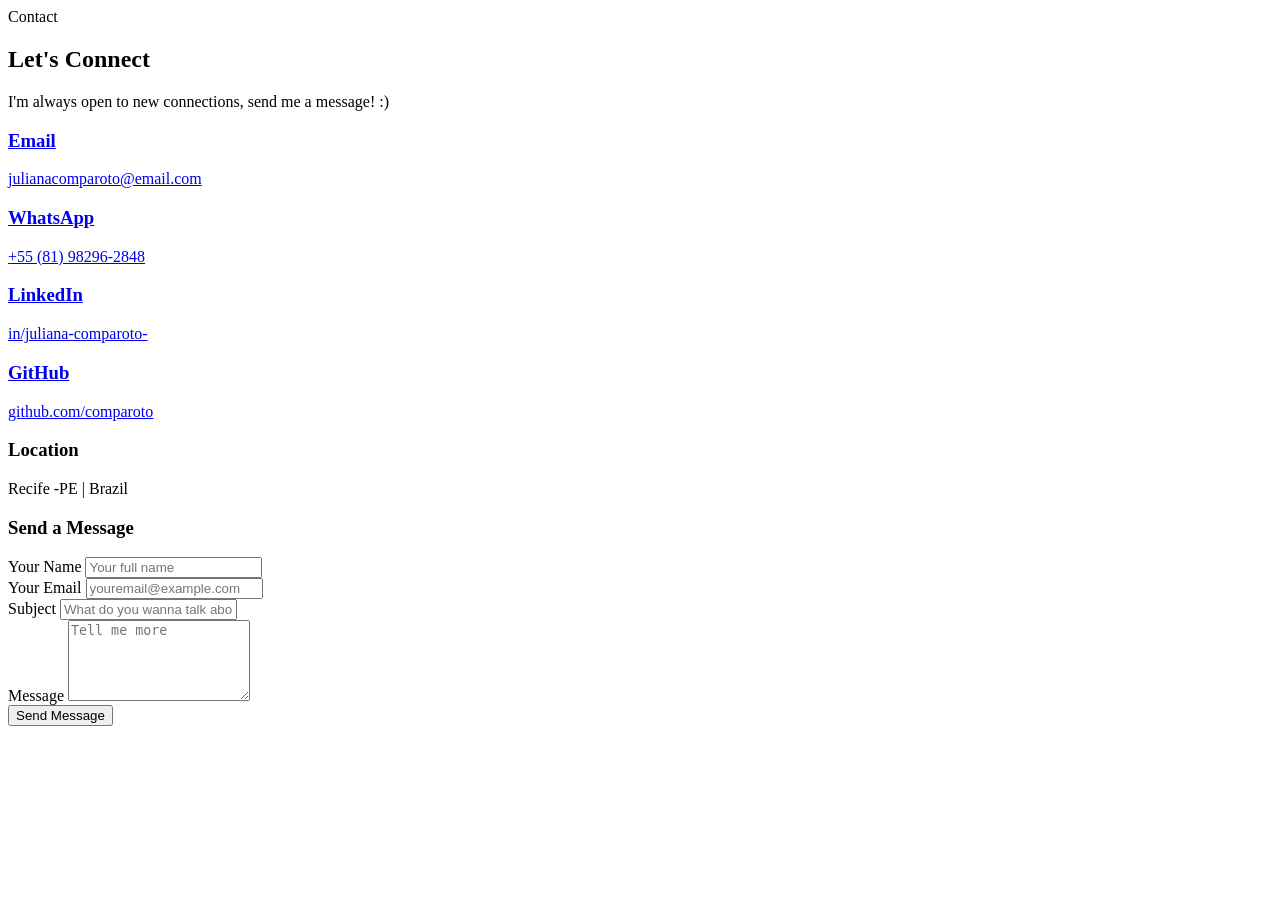
==== src/main/resources/templates/contact.html @ 459ed057 "First commit" ====
<!DOCTYPE html>
<html xmlns:th="http://www.thymeleaf.org">
<head>
    <meta charset="UTF-8">
    <meta name="viewport" content="width=device-width, initial-scale=1.0">
    <title>Contact - Juliana Comparoto</title>

    <link rel="stylesheet" th:href="@{/css/style.css}">
</head>
<body>

<header th:replace="~{fragments/layout :: header}"></header>

<main class="contact-container">

    <section class="contact-header">
        <span class="tag">Contact</span>
        <h1>Let's <span class="name">Connect</span></h1>
        <p class="subtitle">
            I'm always open to new connections, send me a message! :)
        </p>
    </section>

    <div class="contact-grid">
        <div class="contact-info">

            <a href="mailto:julianacomparoto@email.com" class="info-card">
                <div class="card-icon"><i class="fa-solid fa-envelope"></i></div>
                <div class="card-text">
                    <h3>Email</h3>
                    <p>julianacomparoto@email.com</p>
                </div>
            </a>
            <a href="https://wa.me/5581982962848?text=Hi%20Juliana!" target="_blank" class="info-card">
                <div class="card-icon"><i class="fa-brands fa-whatsapp"></i></div>
                <div class="card-text">
                    <h3>WhatsApp</h3>
                    <p>+55 (81) 98296-2848</p>
                </div>
            </a>
            <a href="https://www.linkedin.com/in/juliana-comparoto-" target="_blank" class="info-card">
                <div class="card-icon"><i class="fa-brands fa-linkedin-in"></i></div>
                <div class="card-text">
                    <h3>LinkedIn</h3>
                    <p>in/juliana-comparoto-</p>
                </div>
            </a>

            <a href="https://github.com/comparoto" target="_blank" class="info-card">
                <div class="card-icon"><i class="fa-brands fa-github"></i></div>
                <div class="card-text">
                    <h3>GitHub</h3>
                    <p>github.com/comparoto</p>
                </div>
            </a>

            <div class="info-card">
                <div class="card-icon"><i class="fa-solid fa-location-dot"></i></div>
                <div class="card-text">
                    <h3>Location</h3>
                    <p>Recife -PE | Brazil</p>
                </div>
            </div>

        </div>

        <div class="contact-form-wrapper">
            <h3>Send a Message</h3>

            <form class="contact-form" th:action="@{/contact}" method="POST">

            <div th:if="${success}" class="alert-message alert-success">
                <i class="fa-solid fa-circle-check"></i>
                <span th:text="${success}"></span>
            </div>

            <div th:if="${error}" class="alert-message alert-error">
                <i class="fa-solid fa-circle-exclamation"></i>
                <span th:text="${error}"></span>
            </div>

                <div class="form-group">
                    <label for="name">Your Name</label>
                    <input type="text" id="name" name="name" placeholder="Your full name" required>
                </div>

                <div class="form-group">
                    <label for="email">Your Email</label>
                    <input type="email" id="email" name="email" placeholder="youremail@example.com" required>
                </div>

                <div class="form-group">
                    <label for="subject">Subject</label>
                    <input type="text" id="subject" name="subject" placeholder="What do you wanna talk about?" required>
                </div>

                <div class="form-group">
                    <label for="message">Message</label>
                    <textarea id="message" name="message" rows="5" placeholder="Tell me more" required></textarea>
                </div>

                <button type="submit" class="button glow-button btn-full">
                    <i class="fa-solid fa-paper-plane"></i> Send Message
                </button>
            </form>
        </div>

    </div>
</main>

<footer th:replace="~{fragments/layout :: footer}"></footer>

</body>
</html>
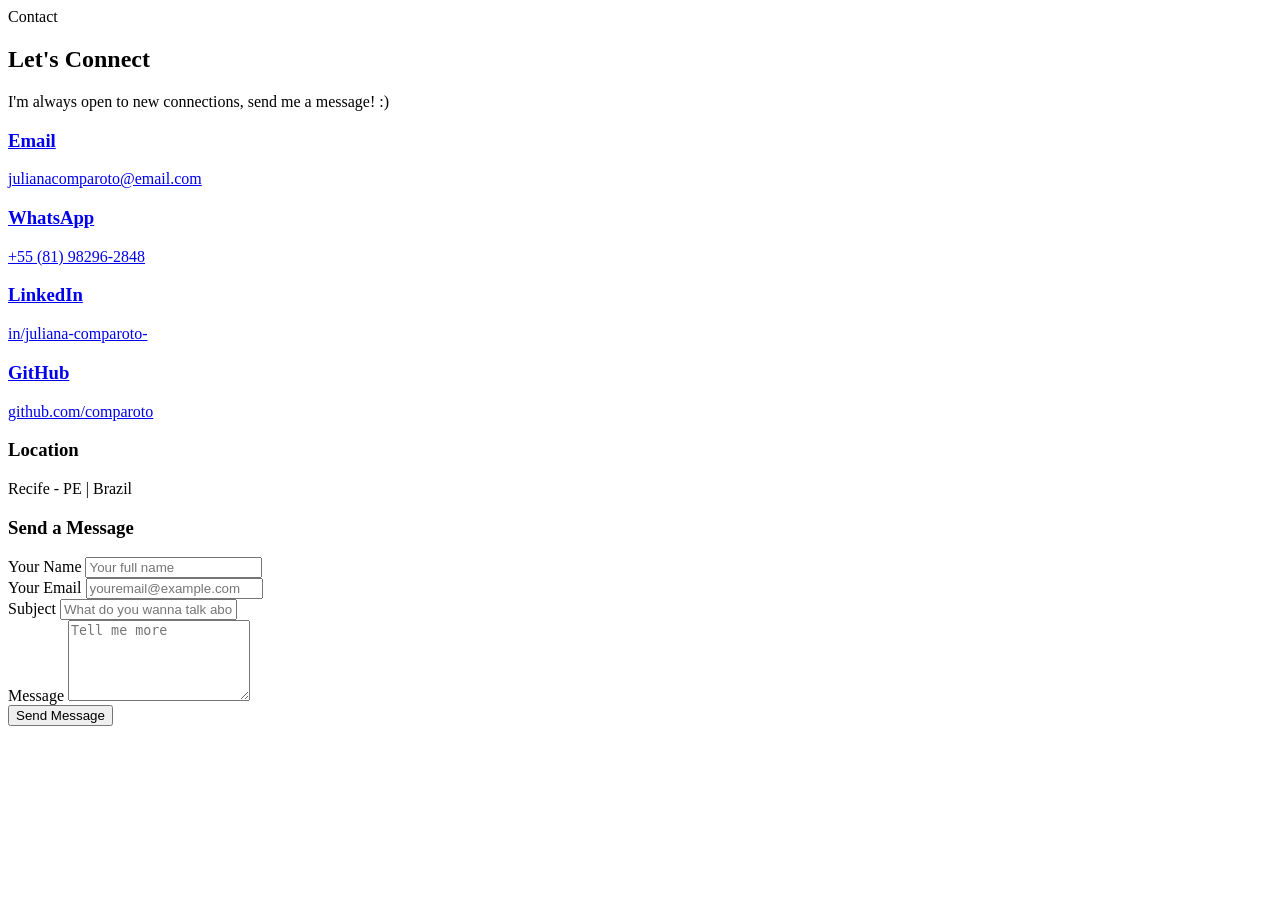
==== commit da7fb5a1: "Organizing forms and cleaning controller" ====
--- a/src/main/resources/templates/contact.html
+++ b/src/main/resources/templates/contact.html
@@ -58,7 +58,7 @@
                 <div class="card-icon"><i class="fa-solid fa-location-dot"></i></div>
                 <div class="card-text">
                     <h3>Location</h3>
-                    <p>Recife -PE | Brazil</p>
+                    <p>Recife - PE | Brazil</p>
                 </div>
             </div>
 
@@ -67,17 +67,17 @@
         <div class="contact-form-wrapper">
             <h3>Send a Message</h3>
 
-            <form class="contact-form" th:action="@{/contact}" method="POST">
+            <form id="contactForm" class="contact-form" action="https://formspree.io/f/mdenabbo" method="POST">
 
-            <div th:if="${success}" class="alert-message alert-success">
-                <i class="fa-solid fa-circle-check"></i>
-                <span th:text="${success}"></span>
-            </div>
+                <div id="alertSuccess" class="alert-message alert-success" style="display: none;">
+                    <i class="fa-solid fa-circle-check"></i>
+                    <span>Message sent successfully! I will reply soon.</span>
+                </div>
 
-            <div th:if="${error}" class="alert-message alert-error">
-                <i class="fa-solid fa-circle-exclamation"></i>
-                <span th:text="${error}"></span>
-            </div>
+                <div id="alertError" class="alert-message alert-error" style="display: none;">
+                    <i class="fa-solid fa-circle-exclamation"></i>
+                    <span>Error sending message. Please try again.</span>
+                </div>
 
                 <div class="form-group">
                     <label for="name">Your Name</label>
@@ -99,10 +99,48 @@
                     <textarea id="message" name="message" rows="5" placeholder="Tell me more" required></textarea>
                 </div>
 
-                <button type="submit" class="button glow-button btn-full">
+                <button type="submit" id="submitBtn" class="button glow-button btn-full">
                     <i class="fa-solid fa-paper-plane"></i> Send Message
                 </button>
             </form>
+
+            <script>
+                const form = document.getElementById('contactForm');
+                const successAlert = document.getElementById('alertSuccess');
+                const errorAlert = document.getElementById('alertError');
+                const submitBtn = document.getElementById('submitBtn');
+
+                form.addEventListener('submit', async function(event) {
+                    event.preventDefault();
+
+                    successAlert.style.display = 'none';
+                    errorAlert.style.display = 'none';
+                    submitBtn.disabled = true;
+
+                    const data = new FormData(form);
+
+                    try {
+                        const response = await fetch(form.action, {
+                            method: form.method,
+                            body: data,
+                            headers: {
+                                'Accept': 'application/json'
+                            }
+                        });
+
+                        if (response.ok) {
+                            successAlert.style.display = 'flex';
+                            form.reset();
+                        } else {
+                            errorAlert.style.display = 'flex';
+                        }
+                    } catch (error) {
+                        errorAlert.style.display = 'flex';
+                    } finally {
+                        submitBtn.disabled = false;
+                    }
+                });
+            </script>
         </div>
 
     </div>
